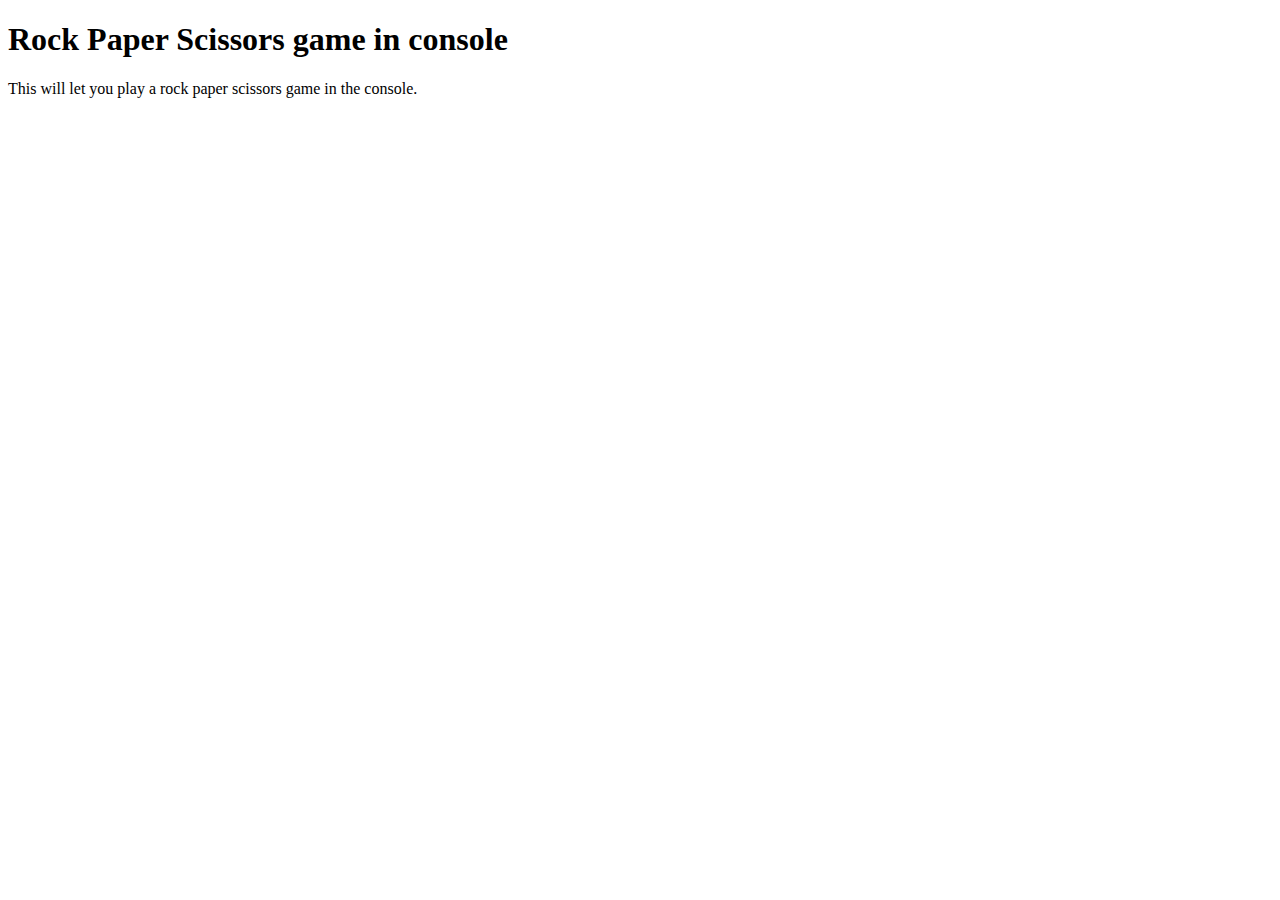
==== rockPaperScissors/index.html @ 6d77da44 "Set up folder for rock paper scissors project." ====
<!DOCTYPE html>
<html lang="en">
<head>
    <meta charset="UTF-8">
    <meta http-equiv="X-UA-Compatible" content="IE=edge">
    <meta name="viewport" content="width=device-width, initial-scale=1.0">
    <title>Document</title>
    <script src="/Users/andrescalzadias/dev/github/odinProjects/odin-project/rockPaperScissors/rps.js"></script>
</head>
<body>
    <h1>Rock Paper Scissors game in console</h1>
    <p>This will let you play a rock paper scissors game in the console.</p>
</body>
</html>
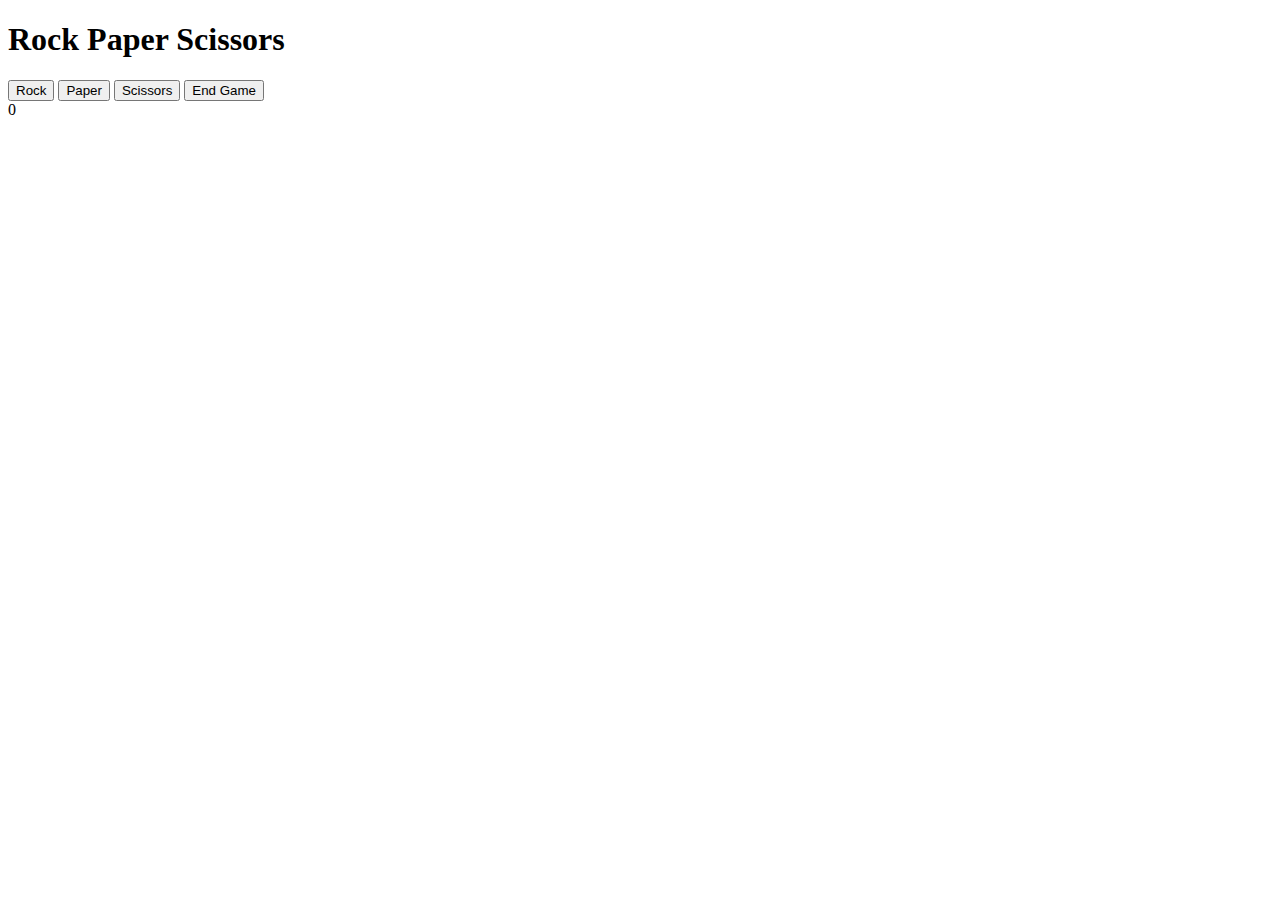
==== commit 55e12e8f: "altered logic from original console game, added GUI, still barebones." ====
--- a/rockPaperScissors/index.html
+++ b/rockPaperScissors/index.html
@@ -5,10 +5,21 @@
     <meta http-equiv="X-UA-Compatible" content="IE=edge">
     <meta name="viewport" content="width=device-width, initial-scale=1.0">
     <title>Document</title>
-    <script src="/Users/andrescalzadias/dev/github/odinProjects/odin-project/rockPaperScissors/rps.js"></script>
 </head>
 <body>
-    <h1>Rock Paper Scissors game in console</h1>
-    <p>This will let you play a rock paper scissors game in the console.</p>
+    <h1>Rock Paper Scissors</h1>
+    <!--This section will contain the 3 Buttons  -->
+    <div id="container">
+        <button type="button" class = "btn" id = "0"> Rock </button>
+        <button type="button" class = "btn" id = "1"> Paper </button>
+        <button type="button" class = "btn" id = "2"> Scissors</button>
+        <button type="button" class = "btn" id = "3">End Game</button>
+    </div>
+    <div id="CounterContainer">
+        <div id="counter">
+            0
+        </div>
+    </div>
 </body>
+<script src="rps.js"></script>
 </html>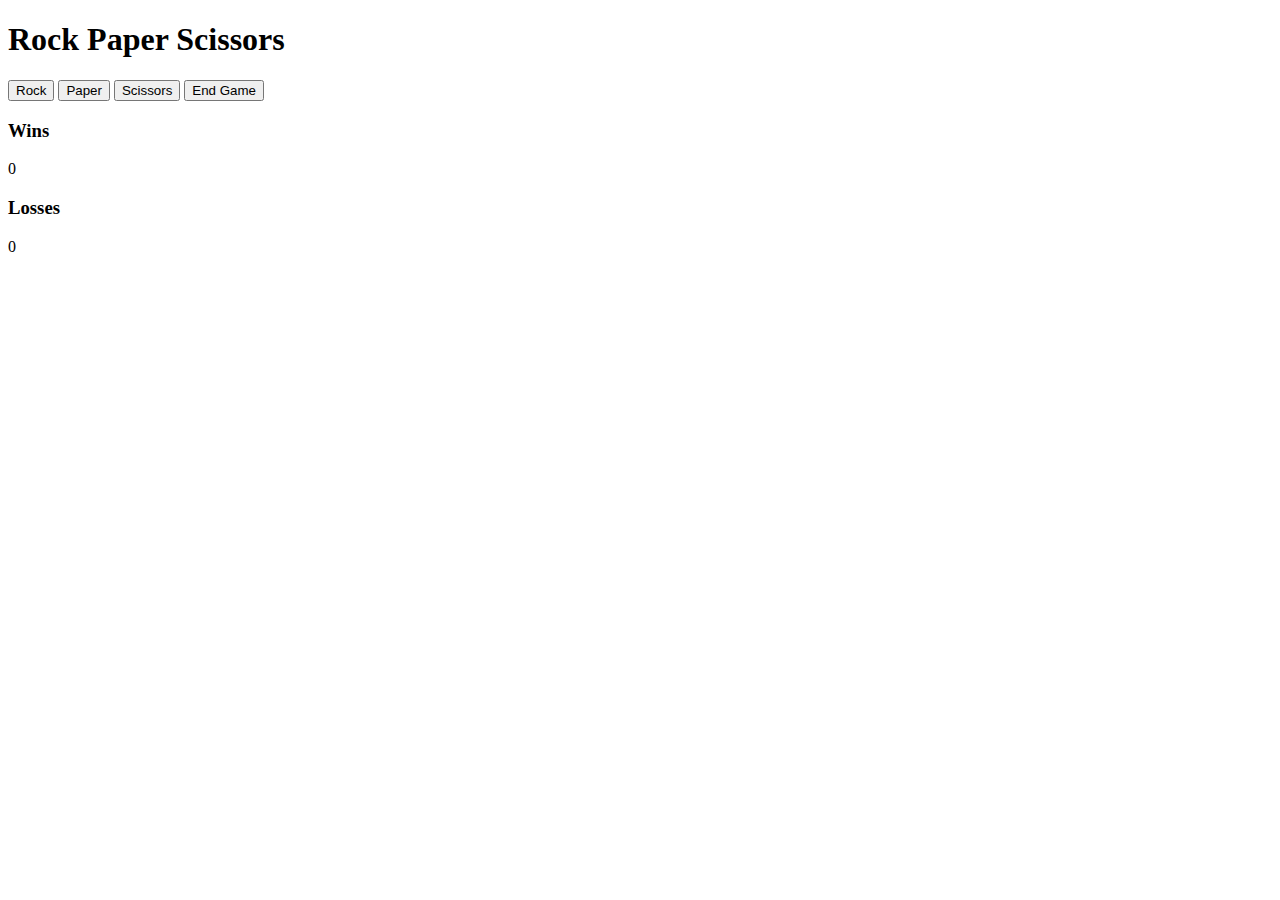
==== commit b52c9781: "Added Win/Loss counters that can be reset using End Game button" ====
--- a/rockPaperScissors/index.html
+++ b/rockPaperScissors/index.html
@@ -16,7 +16,14 @@
         <button type="button" class = "btn" id = "3">End Game</button>
     </div>
     <div id="CounterContainer">
-        <div id="counter">
+        <div>
+            <h3>Wins</h3>
+            <div id="wins">
+                0
+            </div>
+        </div>
+        <h3>Losses</h3>
+        <div id="losses">
             0
         </div>
     </div>
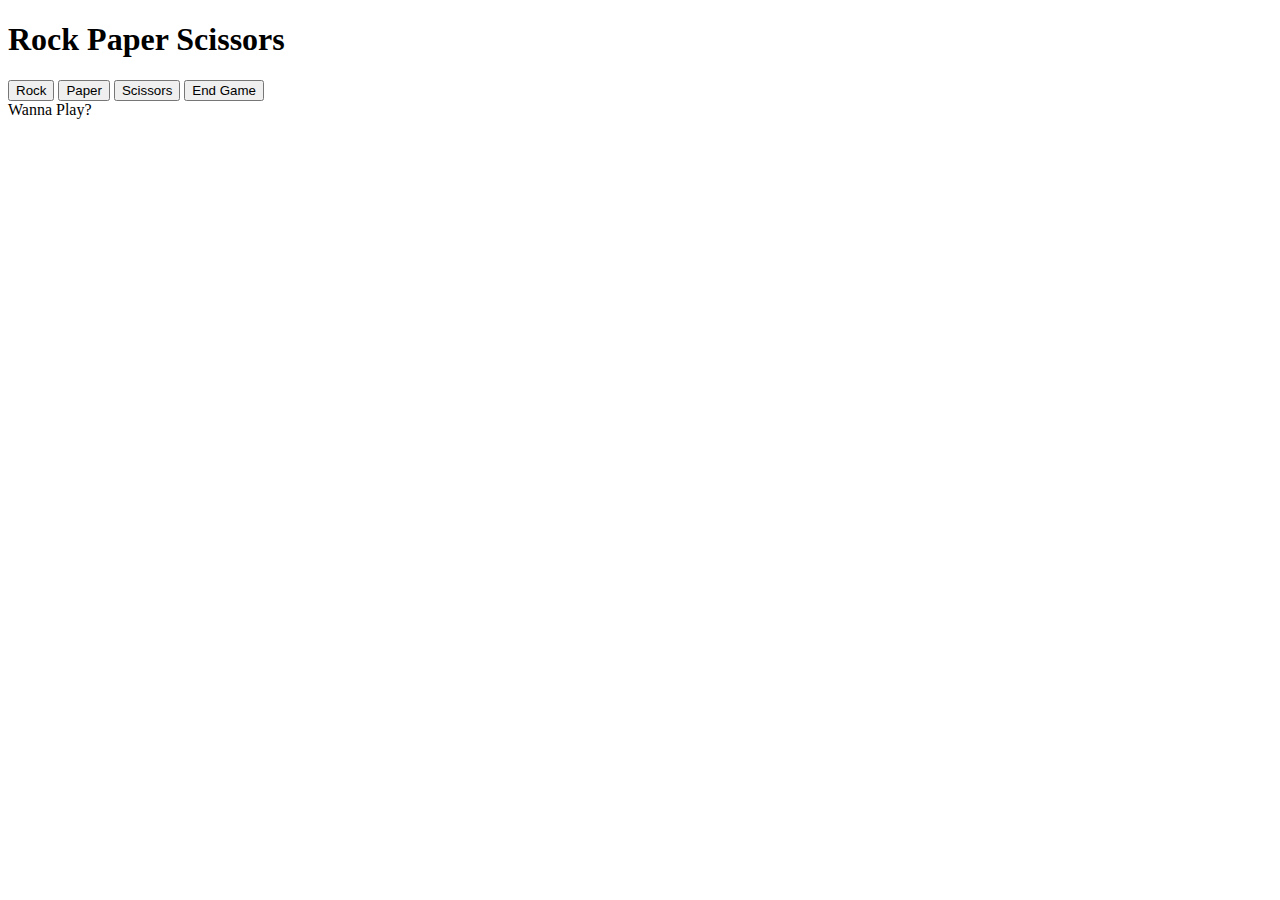
==== commit 18f7ecc0: "Cleaned up some code" ====
--- a/rockPaperScissors/index.html
+++ b/rockPaperScissors/index.html
@@ -15,7 +15,7 @@
         <button type="button" class = "btn" id = "2"> Scissors</button>
         <button type="button" class = "btn" id = "3">End Game</button>
     </div>
-    <div id="CounterContainer">
+    <!-- <div id="CounterContainer">
         <div>
             <h3>Wins</h3>
             <div id="wins">
@@ -26,6 +26,9 @@
         <div id="losses">
             0
         </div>
+    </div> -->
+    <div id="message">
+        Wanna Play?
     </div>
 </body>
 <script src="rps.js"></script>
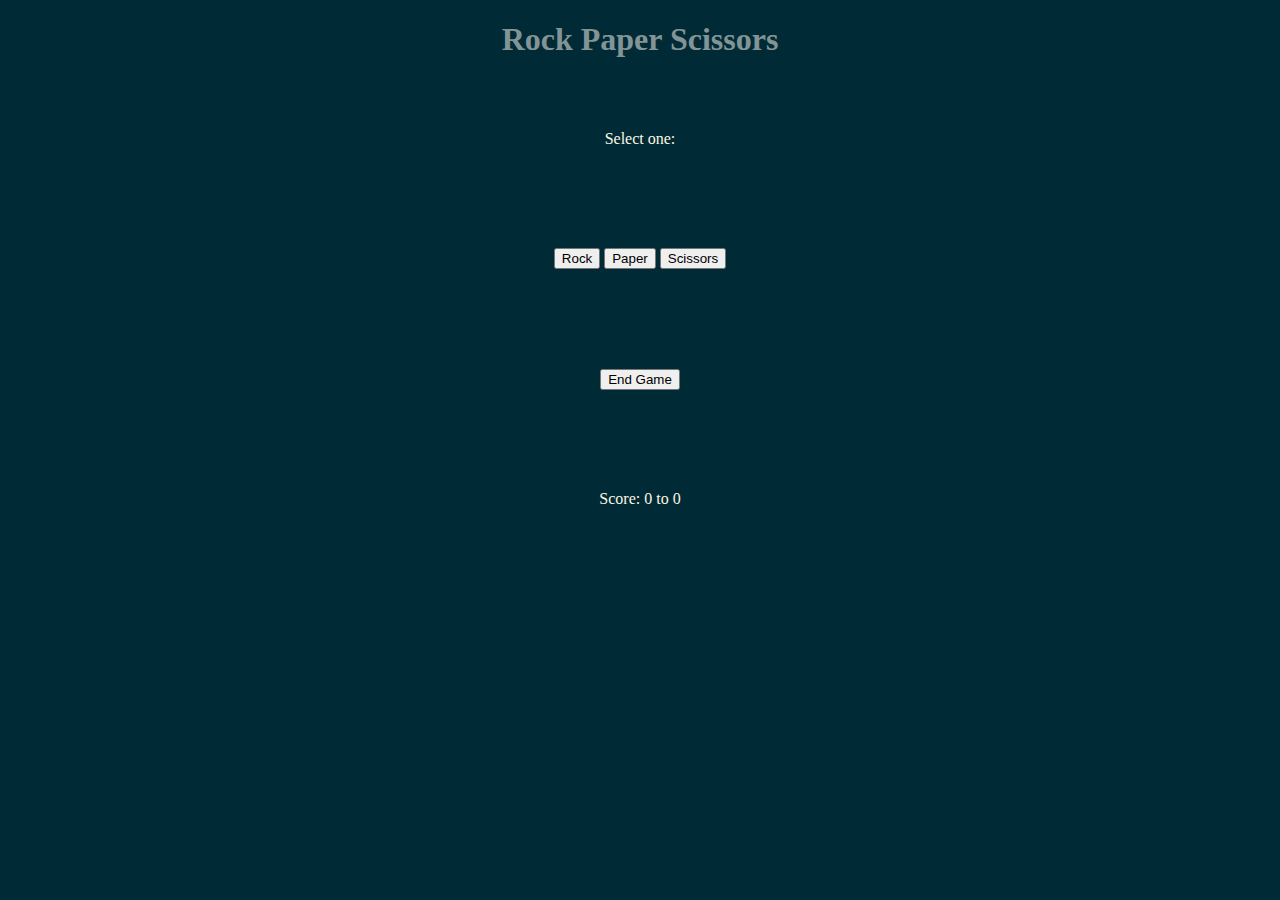
==== commit 1ca9feb5: "This update changed some logic and moved it into functions, this has not been completely sucessful a" ====
--- a/rockPaperScissors/index.html
+++ b/rockPaperScissors/index.html
@@ -5,31 +5,31 @@
     <meta http-equiv="X-UA-Compatible" content="IE=edge">
     <meta name="viewport" content="width=device-width, initial-scale=1.0">
     <title>Document</title>
+    <link rel="stylesheet" href="styles.css">
 </head>
 <body>
     <h1>Rock Paper Scissors</h1>
     <!--This section will contain the 3 Buttons  -->
-    <div id="container">
-        <button type="button" class = "btn" id = "0"> Rock </button>
-        <button type="button" class = "btn" id = "1"> Paper </button>
-        <button type="button" class = "btn" id = "2"> Scissors</button>
-        <button type="button" class = "btn" id = "3">End Game</button>
+    <div id="container" class="container">
+        <div id="message" class="text">
+            Select one:
+        </div>
+
+        <div id="choices" class="text">
+            <button type="button" class = "btn" id = "0"> Rock </button>
+            <button type="button" class = "btn" id = "1"> Paper </button>
+            <button type="button" class = "btn" id = "2"> Scissors</button>
+        </div>
+
+        <div id="endGame">
+            <button type="button" class = "btn" id = "3">End Game</button>
+        </div>
+        
+        <div id="counter" class="text">
+
+        </div>
     </div>
-    <!-- <div id="CounterContainer">
-        <div>
-            <h3>Wins</h3>
-            <div id="wins">
-                0
-            </div>
-        </div>
-        <h3>Losses</h3>
-        <div id="losses">
-            0
-        </div>
-    </div> -->
-    <div id="message">
-        Wanna Play?
-    </div>
+
 </body>
 <script src="rps.js"></script>
 </html>--- a/rockPaperScissors/styles.css
+++ b/rockPaperScissors/styles.css
@@ -0,0 +1,41 @@
+body {
+    background-color: #002b36;
+}
+
+h1 {
+    display: flex;
+    justify-content: center;
+    color: #839496;
+}
+
+.text{
+    color: #fdf6e3;
+}
+
+#container{
+    display: flex;
+    flex-direction: column;
+    align-items: center;
+}
+
+#message{
+    margin: 50px;
+}
+
+#choices{
+    margin: 50px;
+}
+
+#endGame{
+    margin: 50px;
+}
+
+#counter{
+    margin: 50px;
+}
+
+/* CSS based on actions */
+
+#choices:hover{
+    color: #073642;
+}